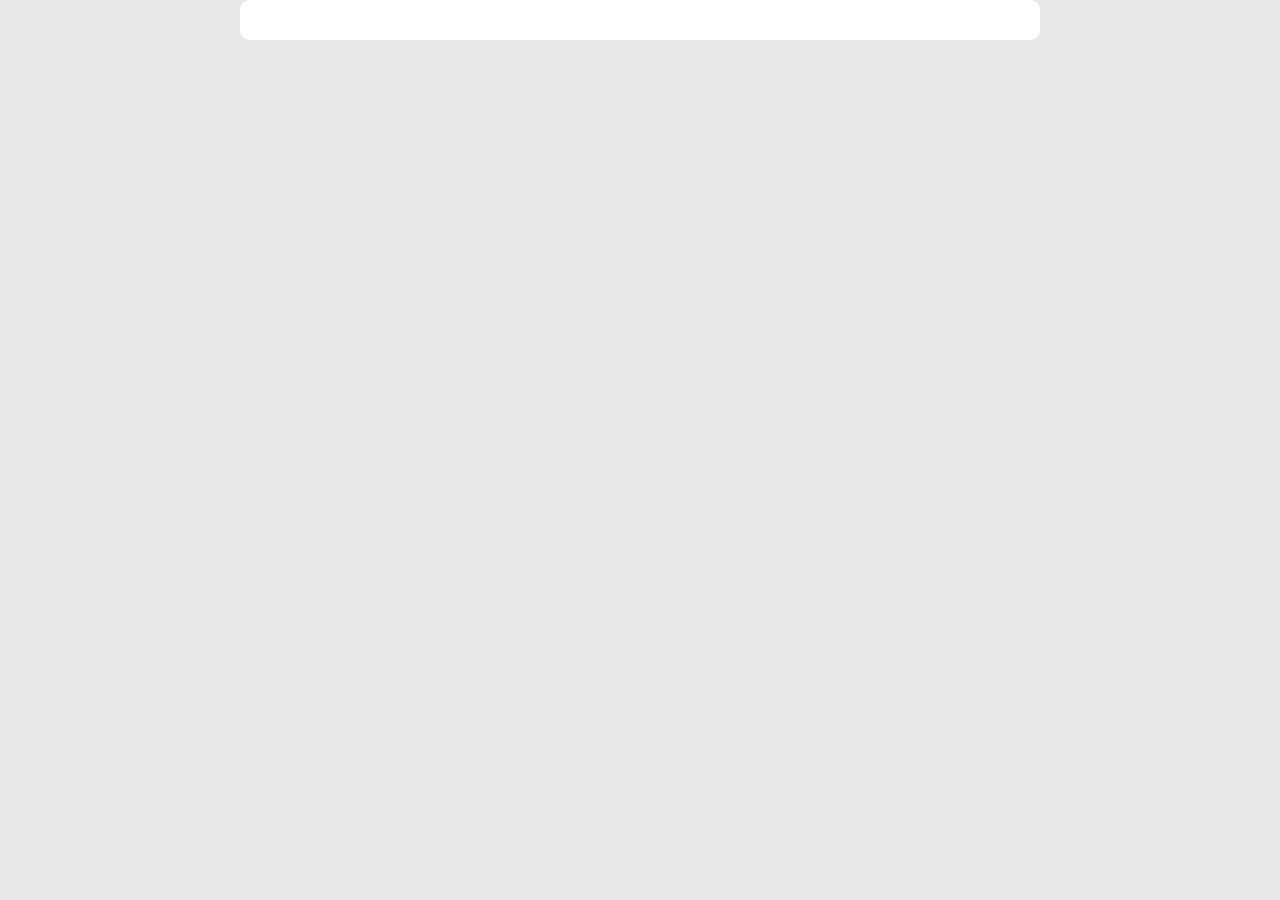
==== articles.html @ 51b92611 "Initialization" ====
<!DOCTYPE html>
<html lang="en">
<head>
<meta charset="utf-8" />
<title>Spoontux.net</title>
 
<link rel="stylesheet" href="css/main.css" type="text/css" />
<script type="text/javascript" src="include/spoon.js"></script>
<script type="text/javascript" src="include/base64.js"></script>
</head>

<!-- The class need to be declared -->
<body id="index" class="articles">

<!-- Include header common file -->
<!--#include virtual="include/header.html" -->

<!-- Content of this page -->
<aside id="featured" class="body"><article>
</article></aside>

<!-- Include extra and footer common files -->
<!--#include virtual="include/extra.html" -->
<!--#include virtual="include/footer.html" -->
</body>
</html>
---- css/main.css ----
/*
    Name: Smashing HTML5
    Date: July 2009
    Description: Sample layout for HTML5 and CSS3 goodness.
    Version: 1.0
    Author: Enrique RamÃ­rez
    Autor URI: http://enrique-ramirez.com

    Modified by: Florent Bervas
*/

/* Imports */
@import url("reset.css");
@import url("global-forms.css");

/***** Global *****/
/* Body */
    body {
//        background: #F5F4EF;
        background: #E8E8E8;
        color: #000305;
        font-size: 87.5%; /* Base font size: 14px */
        font-family: 'Trebuchet MS', Trebuchet, 'Lucida Sans Unicode', 'Lucida Grande', 'Lucida Sans', Arial, sans-serif;
        line-height: 1.429;
        margin: 0;
        padding: 0;
        text-align: left;
    }

/* Headings */
h2 {font-size: 1.571em} /* 22px */
h3 {font-size: 1.429em} /* 20px */
h4 {font-size: 1.286em} /* 18px */
h5 {font-size: 1.143em} /* 16px */
h6 {font-size: 1em}     /* 14px */

h2, h3, h4, h5, h6 {
    font-weight: 400;
    line-height: 1.1;
    margin-bottom: .8em;
}
    
/* Anchors */
a {outline: 0;}
a img {border: 0px; text-decoration: none;}
a:link, a:visited {
    color: #3300CC;
    padding: 0 1px;
    text-decoration: underline;
}
a:hover, a:active {
    background-color: #3300CC;
    color: #fff;
    text-decoration: none;
    text-shadow: 1px 1px 1px #333;
}
    
/* Paragraphs */
p {margin-bottom: 1.143em;}
* p:last-child {margin-bottom: 0;}

strong, b {font-weight: bold;}
em, i {font-style: italic;}

::-moz-selection {background: #F6CF74; color: #fff;}
::selection {background: #F6CF74; color: #fff;}

/* Lists */
ul {
    list-style: outside disc;
    margin: 1em 0 1.5em 1.5em;
}

ol {
    list-style: outside decimal;
    margin: 1em 0 1.5em 1.5em;
}

dl {margin: 0 0 1.5em 0;}
dt {font-weight: bold;}
dd {margin-left: 1.5em;}

/* Quotes */
blockquote {font-style: italic;}
cite {}

q {}

/* Tables */
table {margin: .5em auto 1.5em auto; width: 98%;}
    
    /* Thead */
    thead th {padding: .5em .4em; text-align: left;}
    thead td {}

    /* Tbody */
    tbody td {padding: .5em .4em;}
    tbody th {}
    
    tbody .alt td {}
    tbody .alt th {}
    
    /* Tfoot */
    tfoot th {}
    tfoot td {}
    
/* HTML5 tags */
header, section, footer,
aside, nav, article, figure {
    display: block;
}

/***** Layout *****/
.body {clear: both; margin: 0 auto; width: 800px;}
img.right figure.right {float: right; margin: 0 0 2em 2em;}
img.left, figure.left {float: right; margin: 0 0 2em 2em;}

/*
    Header
*****************/
#banner {
    margin: 0 auto;
    padding: 2.5em 0 0 0;
}

    /* Banner */
    #banner h1 {font-size: 3.571em; line-height: .6;}
    #banner h1 a:link, #banner h1 a:visited {
        color: #000305;
        display: block;
        font-weight: bold;
        margin: 0 0 .6em .2em;
        text-decoration: none;
        width: 427px;
        text-shadow: 0 1px 0 #ccc,
        0 2px 0 #c9c9c9,
        0 3px 0 #bbb,
        0 4px 0 #b9b9b9,
        0 5px 0 #aaa,
        0 6px 1px rgba(0,0,0,.1),
        0 0 5px rgba(0,0,0,.1),
        0 1px 3px rgba(0,0,0,.3),
        0 3px 5px rgba(0,0,0,.2),
        0 5px 10px rgba(0,0,0,.25),
        0 10px 10px rgba(0,0,0,.2),
        0 20px 20px rgba(0,0,0,.15);
    }
    #banner h1 a:hover, #banner h1 a:active {
        background: none;
        color: #3300CC;
        text-shadow: 0 1px 0 #ccc,
        0 2px 0 #c9c9c9,
        0 3px 0 #bbb,
        0 4px 0 #b9b9b9,
        0 5px 0 #aaa,
        0 6px 1px rgba(0,0,0,.1),
        0 0 5px rgba(0,0,0,.1),
        0 1px 3px rgba(0,0,0,.3),
        0 3px 5px rgba(0,0,0,.2),
        0 5px 10px rgba(0,0,0,.25),
        0 10px 10px rgba(0,0,0,.2),
        0 20px 20px rgba(0,0,0,.15);
    }
    
    #banner h1 strong {font-size: 0.36em; font-weight: normal;}
    
    /* Main Nav */
    #banner nav {
        background: #000305;
        font-size: 1.143em;
        height: 40px;
        line-height: 30px;
        margin: 0 auto 2em auto;
        padding: 0;
        text-align: center;
        width: 800px;
        
        border-radius: 5px;
        -moz-border-radius: 5px;
        -webkit-border-radius: 5px;
    }
    
    #banner nav ul {list-style: none; margin: 0 auto; width: 800px;}
    #banner nav li {float: left; display: inline; margin: 0;}
    
    #banner nav a:link, #banner nav a:visited {
        color: #fff;
        display: inline-block;
        height: 30px;
        padding: 5px 1.5em;
        text-decoration: none;
    }
    #banner nav a:hover, #banner nav a:active,
    #banner nav .active a:link, #banner nav .active a:visited {
        background: #330099;
        color: #fff;
        text-shadow: none !important;
    }
    
    #banner nav li:first-child a {
        border-top-left-radius: 5px;
        -moz-border-radius-topleft: 5px;
        -webkit-border-top-left-radius: 5px;
        
        border-bottom-left-radius: 5px;
        -moz-border-radius-bottomleft: 5px;
        -webkit-border-bottom-left-radius: 5px;
    }

/*
    Featured
*****************/
#featured {
    background: #fff;
    margin-bottom: 2em;
    overflow: hidden;
    padding: 20px;
    width: 760px;
    
    border-radius: 10px;
    -moz-border-radius: 10px;
    -webkit-border-radius: 10px;
}

#featured figure {
    border: 2px solid #eee;
    float: right;
    margin: 0.786em 2em 0 5em;
    width: 100px;
}
#featured figure img {display: block; float: right;}

#featured h2 {color: #C74451; font-size: 1.714em; margin-bottom: 0.333em;}
#featured h3 {font-size: 1.429em; margin-bottom: .5em;}

#featured h3 a:link, #featured h3 a:visited {color: #000305; text-decoration: none;}
#featured h3 a:hover, #featured h3 a:active {color: #fff;}

/*
    Body
*****************/
#content {
    background: #fff;
    margin-bottom: 2em;
    overflow: hidden;
    padding: 20px 20px;
    width: 760px;
    
    border-radius: 10px;
    -moz-border-radius: 10px;
    -webkit-border-radius: 10px;
}

/*
    Extras
*****************/
#extras {margin: 0 auto 3em auto; overflow: hidden;}

#extras ul {list-style: none; margin: 0;}
#extras li {border-bottom: 1px solid #fff;}
#extras h2 {
    color: #3300CC;
    font-size: 1.429em;
    margin-bottom: .25em;
    padding: 0 3px;
}

#extras a:link, #extras a:visited {
    color: #444;
    display: block;
    border-bottom: 1px solid #F4E3E3;
    text-decoration: none;
    padding: .3em .25em;
}

#extras li:last-child,
#extras li:last-child a {border: 0}

#extras .blogroll li:nth-last-child(2),
#extras .blogroll li:nth-last-child(3),
#extras .blogroll li:nth-last-child(2) a,
#extras .blogroll li:nth-last-child(3) a {border: 0;}

#extras a:hover, #extras a:active {color: #fff;}

    /* Blogroll */
    #extras .blogroll {
        float: left;
        width: 615px;
    }
    
    #extras .blogroll li {float: left; margin: 0 20px 0 0; width: 185px;}
    
    /* Social */
    #extras .social {
        float: right;
        width: 175px;
    }
    
    #extras div[class='social'] a {
        background-repeat: no-repeat;
        background-position: 3px 6px;
        padding-left: 25px;
    }
    
        /* Icons */
        .social a[href*='delicious.com'] {background-image: url('../images/icons/delicious.png');}
        .social a[href*='identi.ca'] {background-image: url('../images/icons/identica.png');}
        .social a[href*='facebook.com'] {background-image: url('../images/icons/facebook.png');}
        .social a[href*='/feed/'] {background-image: url('../images/icons/rss.png');}
        .social a[href*='twitter.com'] {background-image: url('../images/icons/twitter.png');}
        .social a[href*='viadeo.com'] {background-image: url('../images/icons/viadeo.png');}
        .social a[href*='linkedin.com'] {background-image: url('../images/icons/linkedin.png');}
        .social a[href*='spotify.com'] {background-image: url('../images/icons/spotify.png');}
        .social a[href*='github.com'] {background-image: url('../images/icons/github.png');}

/*
    About
*****************/
#about {
    background: #fff;
    font-style: normal;
    margin-bottom: 2em;
    overflow: hidden;
    padding: 20px;
    text-align: left;
    width: 760px;
    
    border-radius: 10px;
    -moz-border-radius: 10px;
    -webkit-border-radius: 10px;
}

#about .primary {float: left; width: 200px;}
#about .primary strong {color: #C64350; display: block; font-size: 1.286em;}
#about .photo {float: left; margin: 5px 20px;}

#about .url:link, #about .url:visited {text-decoration: none;}

#about .bio {float: right; width: 500px;}

/*
    Footer
*****************/
#contentinfo {padding-bottom: 2em; text-align: right;}

/***** Sections *****/
/* Blog */
.hentry {
    border-bottom: 1px solid #eee;
    padding: 1.5em 0;
}
li:last-child .hentry, #content > .hentry {border: 0; margin: 0;}
#content > .hentry {padding: 1em 0;}

.entry-title {font-size: 1.429em; margin-bottom: 0;}
.entry-title a:link, .entry-title a:visited {text-decoration: none;}

.hentry .post-info * {font-style: normal;}

    /* Content */
    .hentry footer {margin-bottom: 2em;}
    .hentry footer address {display: inline;}
    #posts-list footer address {display: block;}

    /* Blog Index */
    #posts-list {list-style: none; margin: 0;}
    #posts-list .hentry {padding-left: 200px; position: relative;}
    #posts-list .hentry:hover {
        background: #C64350;
        color: #fff;
    }
    #posts-list .hentry:hover a:link, #posts-list .hentry:hover a:visited {
        color: #F6CF74;
        text-shadow: 1px 1px 1px #333;
    }
    
    #posts-list footer {
        left: 10px;
        position: absolute;
        top: 1.5em;
        width: 190px;
    }
    
    /* About the Author */
    #about-author {
        background: #f9f9f9;
        clear: both;
        font-style: normal;
        margin: 2em 0;
        padding: 10px 20px 15px 20px;
        
        border-radius: 5px;
        -moz-border-radius: 5px;
        -webkit-border-radius: 5px;
    }
    
    #about-author strong {
        color: #C64350;
        clear: both;
        display: block;
        font-size: 1.429em;
    }
    
    #about-author .photo {border: 1px solid #ddd; float: left; margin: 5px 1em 0 0;}
    
    /* Comments */
    #comments-list {list-style: none; margin: 0 1em;}
    #comments-list blockquote {
        background: #f8f8f8;
        clear: both;
        font-style: normal;
        margin: 0;
        padding: 15px 20px;
        
        border-radius: 5px;
        -moz-border-radius: 5px;
        -webkit-border-radius: 5px;
    }
    #comments-list footer {color: #888; padding: .5em 1em 0 0; text-align: right;}
    
    #comments-list li:nth-child(2n) blockquote {background: #F5f5f5;}
    
    /* Add a Comment */
    #add-comment label {clear: left; float: left; text-align: left; width: 150px;}
    #add-comment input[type='text'],
    #add-comment input[type='email'],
    #add-comment input[type='url'] {float: left; width: 200px;}
    
    #add-comment textarea {float: left; height: 150px; width: 495px;}
    
    #add-comment p.req {clear: both; margin: 0 .5em 1em 0; text-align: right;}
    
    #add-comment input[type='submit'] {float: right; margin: 0 .5em;}
    #add-comment * {margin-bottom: .5em;}

/* Coding parts */
pre.code {
  background-color: #FFFF99 ;
  border: 1px solid #006600 ;
}
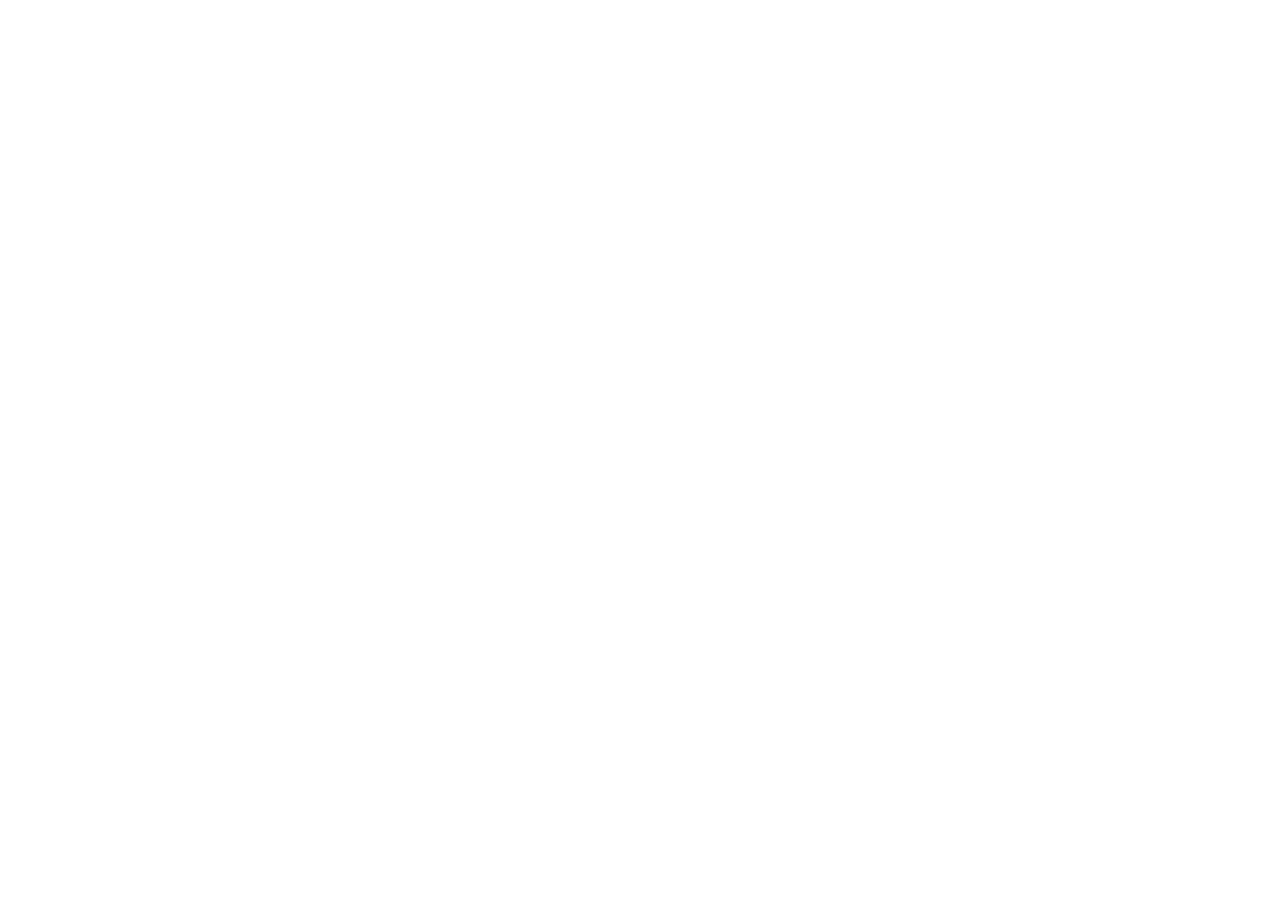
==== commit 626e34a2: "some fix" ====
--- a/articles.html
+++ b/articles.html
@@ -1,13 +1,5 @@
-<!DOCTYPE html>
-<html lang="en">
-<head>
-<meta charset="utf-8" />
-<title>Spoontux.net</title>
- 
-<link rel="stylesheet" href="css/main.css" type="text/css" />
-<script type="text/javascript" src="include/spoon.js"></script>
-<script type="text/javascript" src="include/base64.js"></script>
-</head>
+<!-- Include html header common file -->
+<!--#include virtual="include/html-head.html" -->
 
 <!-- The class need to be declared -->
 <body id="index" class="articles">
@@ -16,11 +8,8 @@
 <!--#include virtual="include/header.html" -->
 
 <!-- Content of this page -->
-<aside id="featured" class="body"><article>
-</article></aside>
+<!--#include virtual="content/python-web-server.html" -->
 
 <!-- Include extra and footer common files -->
 <!--#include virtual="include/extra.html" -->
 <!--#include virtual="include/footer.html" -->
-</body>
-</html>
